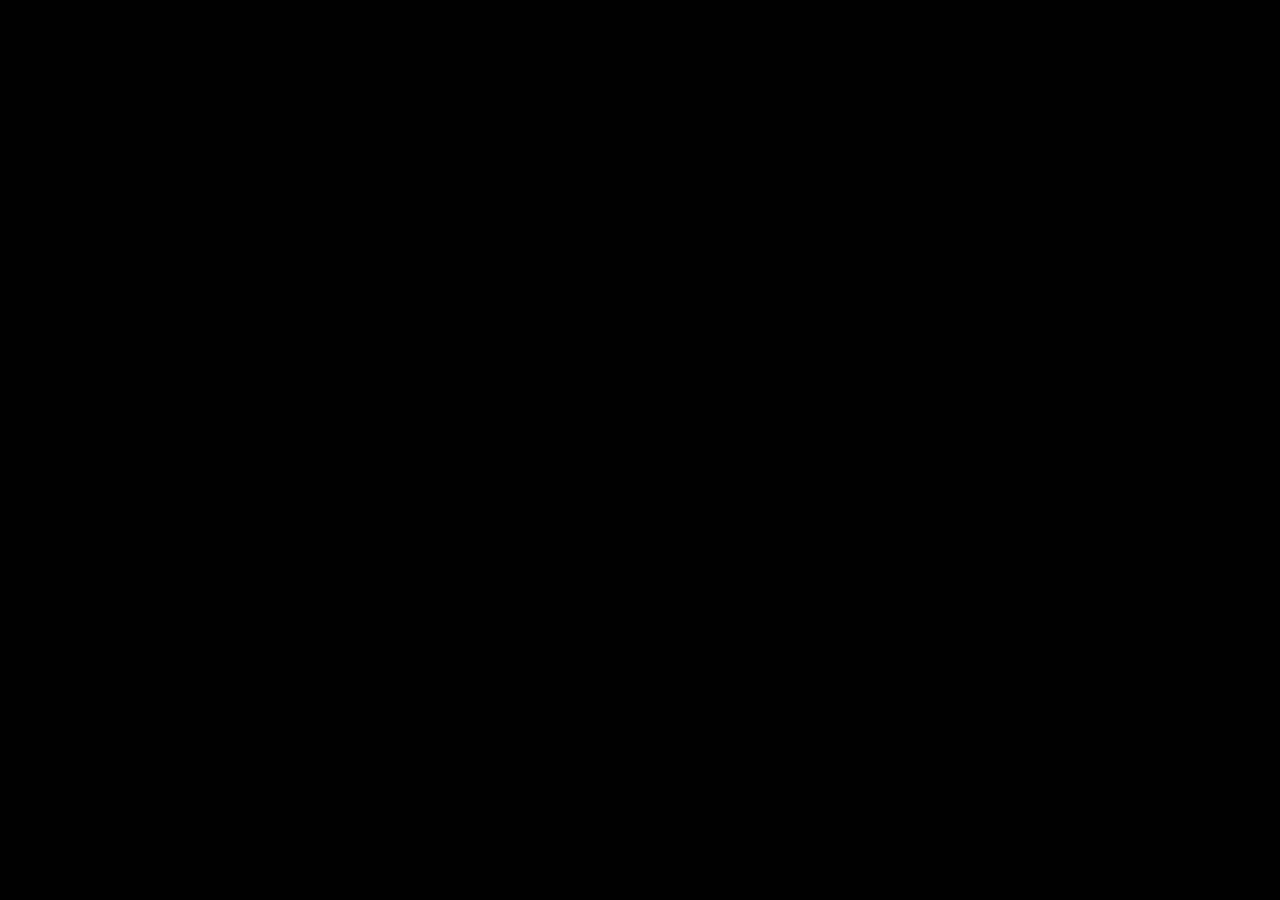
==== Index.html @ 0bdc8484 "linked css" ====
<!DOCTYPE html>
<html lang="en">
<head>
    <meta charset="UTF-8">
    <meta name="viewport" content="width=\, initial-scale=1.0">
    <title>Index</title>
    <link href="Style.css" rel="stylesheet" >
</head>
<body>
    
</body>
</html>
---- Style.css ----
body{
    background-color: #000;
}
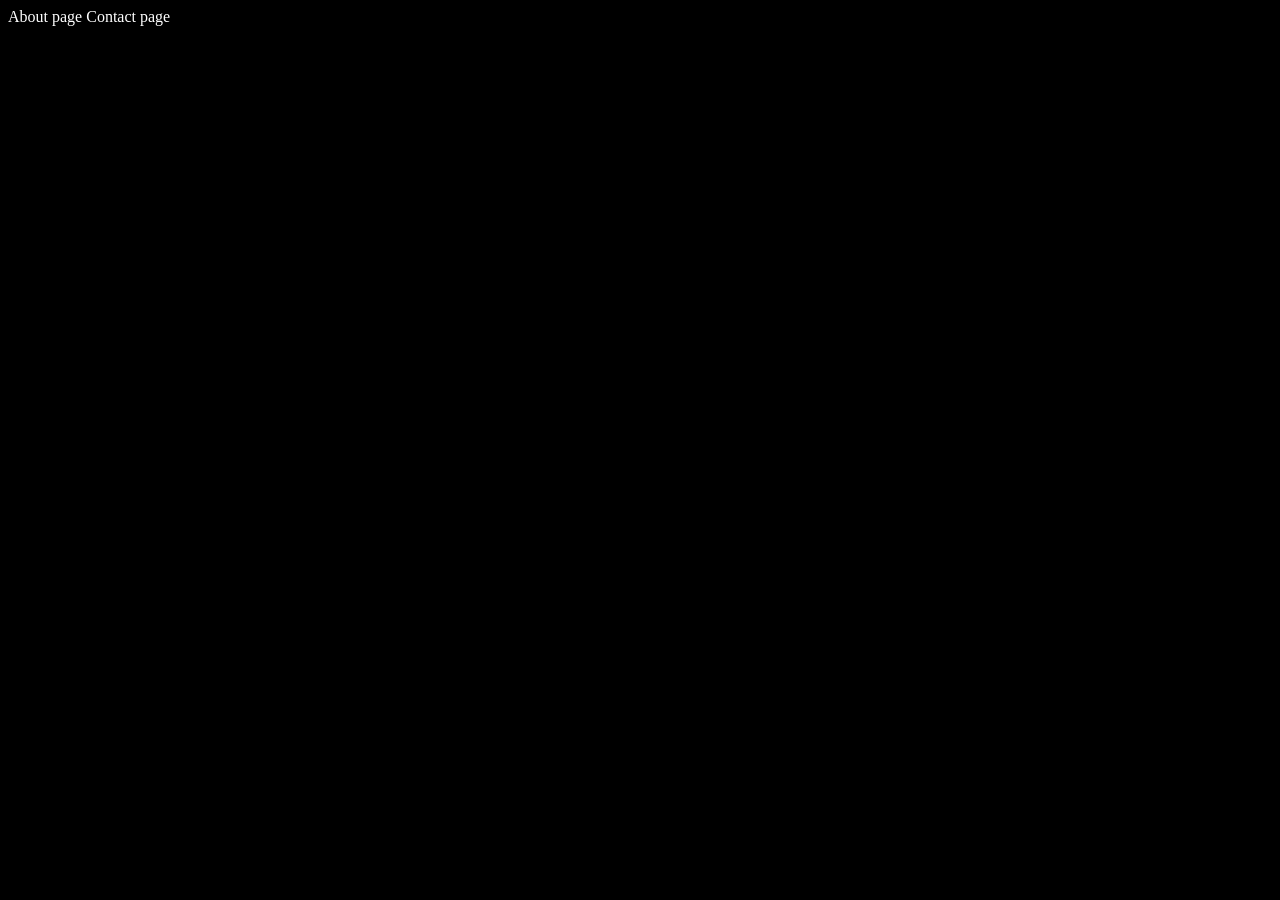
==== commit 62162439: "Linked pages" ====
--- a/Index.html
+++ b/Index.html
@@ -8,5 +8,8 @@
 </head>
 <body>
     
+<a href="About.html">About page</a>
+<a href="Contact.html">Contact page</a>
+
 </body>
 </html>
--- a/Style.css
+++ b/Style.css
@@ -1,3 +1,8 @@
 body{
     background-color: #000;
+}
+
+a{
+    text-decoration: none;
+    color: #fff;
 }
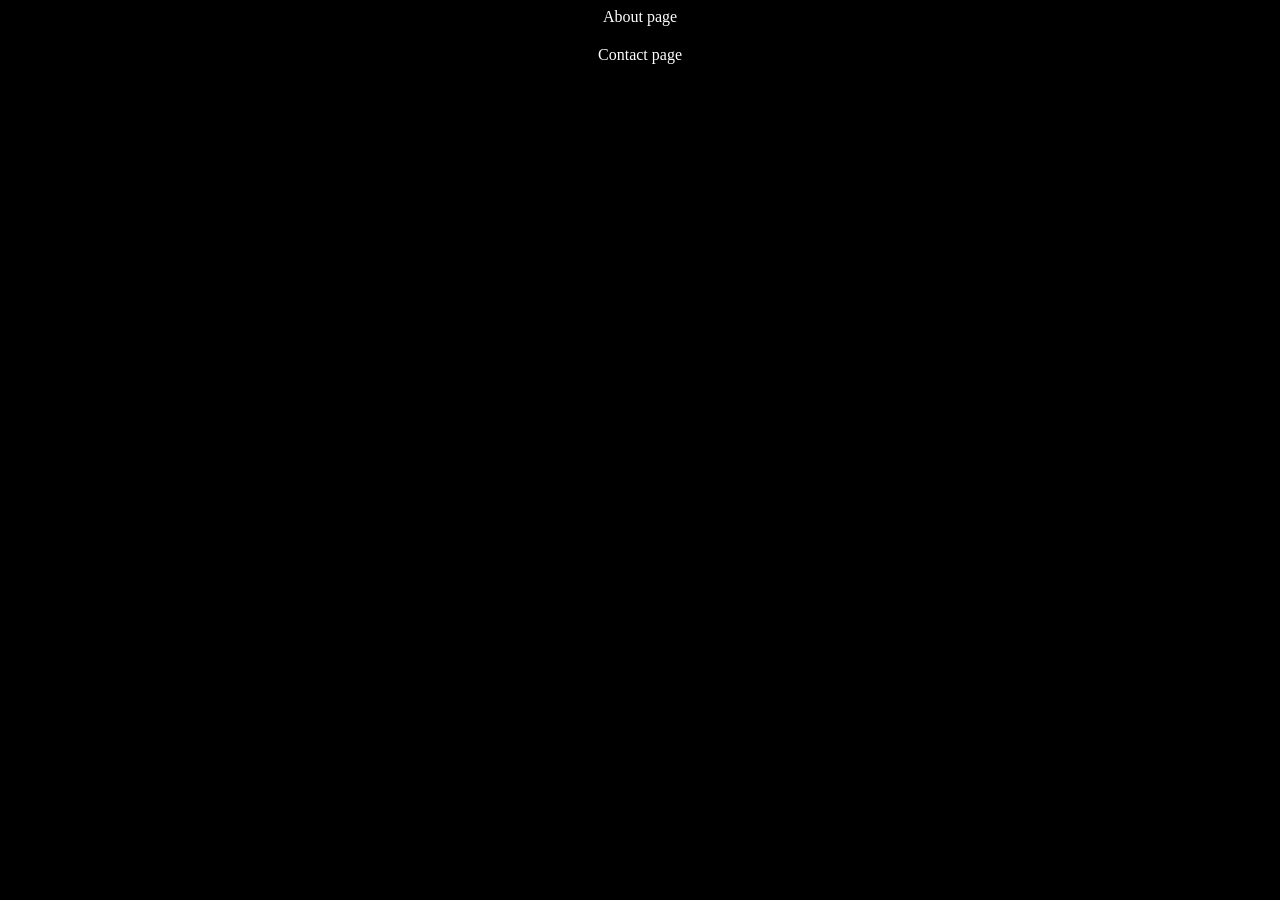
==== commit c4049453: "extra tekst toegevoegd" ====
--- a/Index.html
+++ b/Index.html
@@ -10,6 +10,7 @@
     
 <a href="About.html">About page</a>
 <a href="Contact.html">Contact page</a>
+<p>Welkom op de Index pagina!</p>
 
 </body>
 </html>
--- a/Style.css
+++ b/Style.css
@@ -1,5 +1,9 @@
 body{
     background-color: #000;
+    display: flex;
+    flex-direction: column;
+    align-items: center;
+    gap: 20px;
 }
 
 a{
